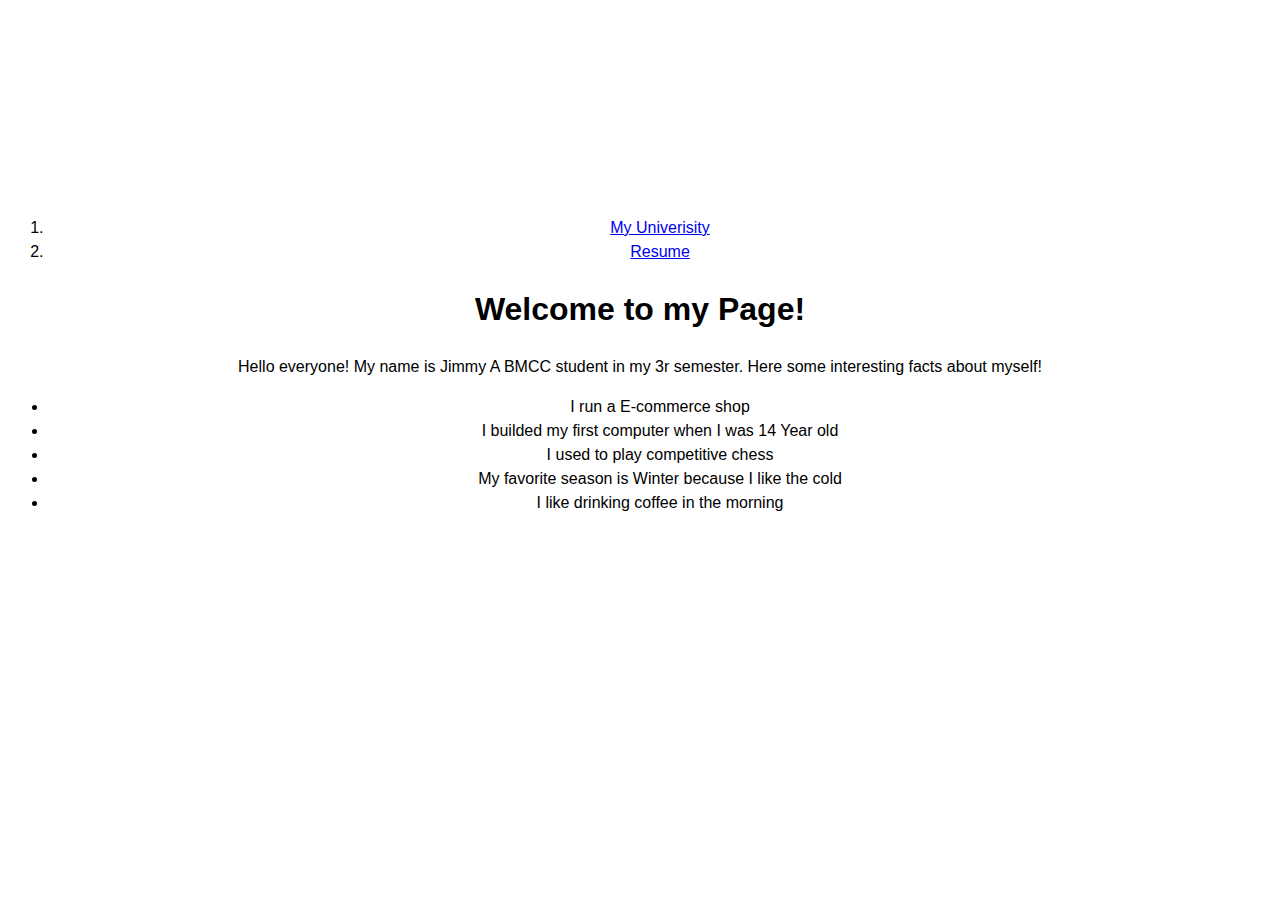
==== index.html @ 270d8a0f "Add files via upload" ====
<!doctype html>
<html>
  <head>
    <title>Interesting faces about me</title>
  </head>
  <body>
    <link rel="stylesheet" href="mystyle.css">
    <ol>
      <li><a href="myUniverisity.html">My Univerisity</a></li>
      <li><a href="resume.html">Resume</a></li>
    </ol>
    <h1> Welcome to my Page! </h1>
      <p> Hello everyone! My name is Jimmy A BMCC student in my 3r semester.
    Here some interesting facts about myself!
      </p>
      <ul>
        <li> I run a E-commerce shop </li>
        <li> I builded my first computer when I was 14 Year old </li>
        <li> I used to play competitive chess </li>
        <li> My favorite season is Winter because I like the cold </li>
        <li> I like drinking coffee in the morning </li>
      </ul>
  </body>
</html>
---- mystyle.css ----
body {
  margin-top: 13.5rem;
  color: #000000;
  font: 300 16px/1.5 exo, ubuntu, "segoe ui", helvetica, arial, sans-serif;
  text-align: center;
  background: url($bg-url) repeat 0 0;
    font-weight: 100;
    font-style: normal;
  }
}
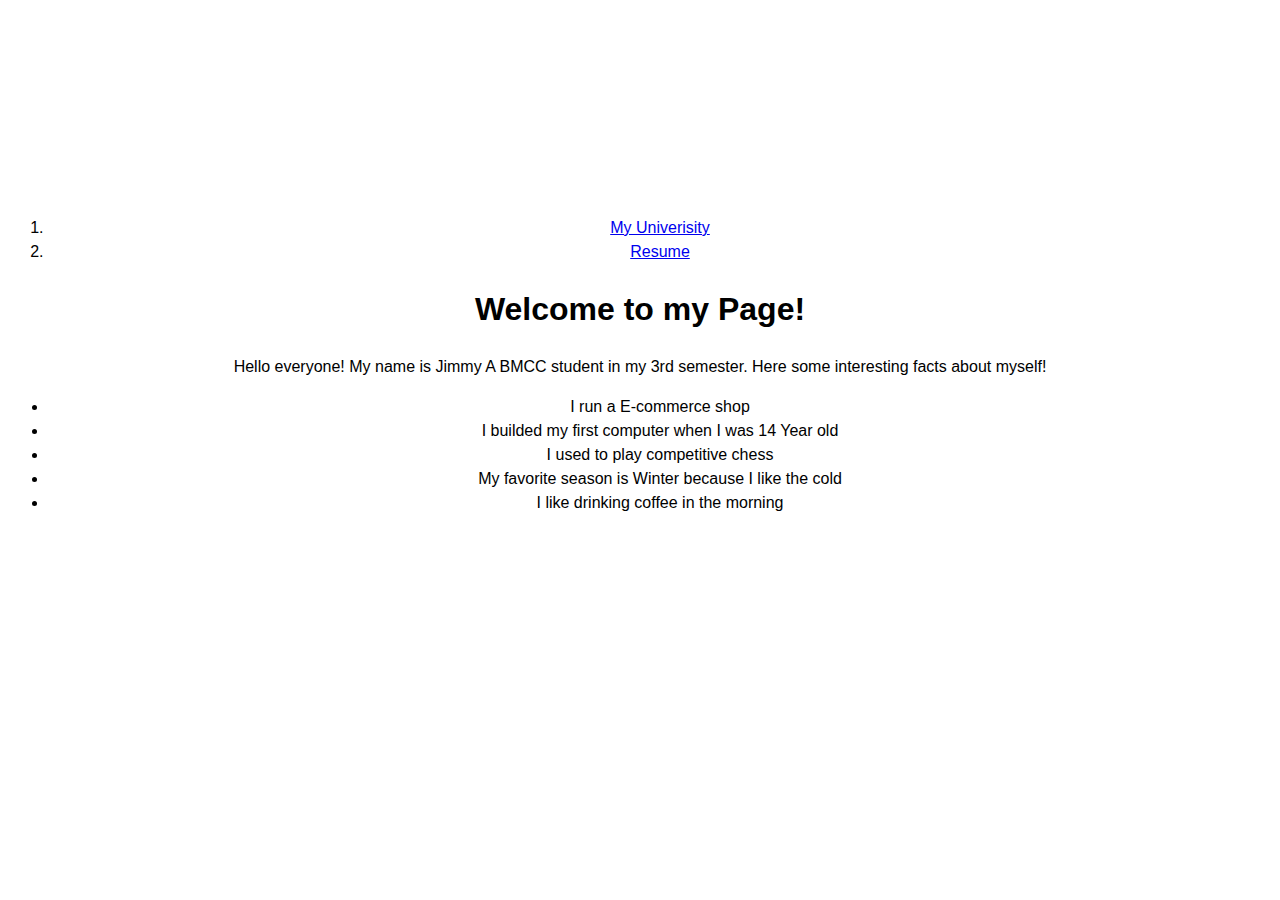
==== commit 7ada3daf: "Update index.html" ====
--- a/index.html
+++ b/index.html
@@ -10,7 +10,7 @@
       <li><a href="resume.html">Resume</a></li>
     </ol>
     <h1> Welcome to my Page! </h1>
-      <p> Hello everyone! My name is Jimmy A BMCC student in my 3r semester.
+      <p> Hello everyone! My name is Jimmy A BMCC student in my 3rd semester.
     Here some interesting facts about myself!
       </p>
       <ul>
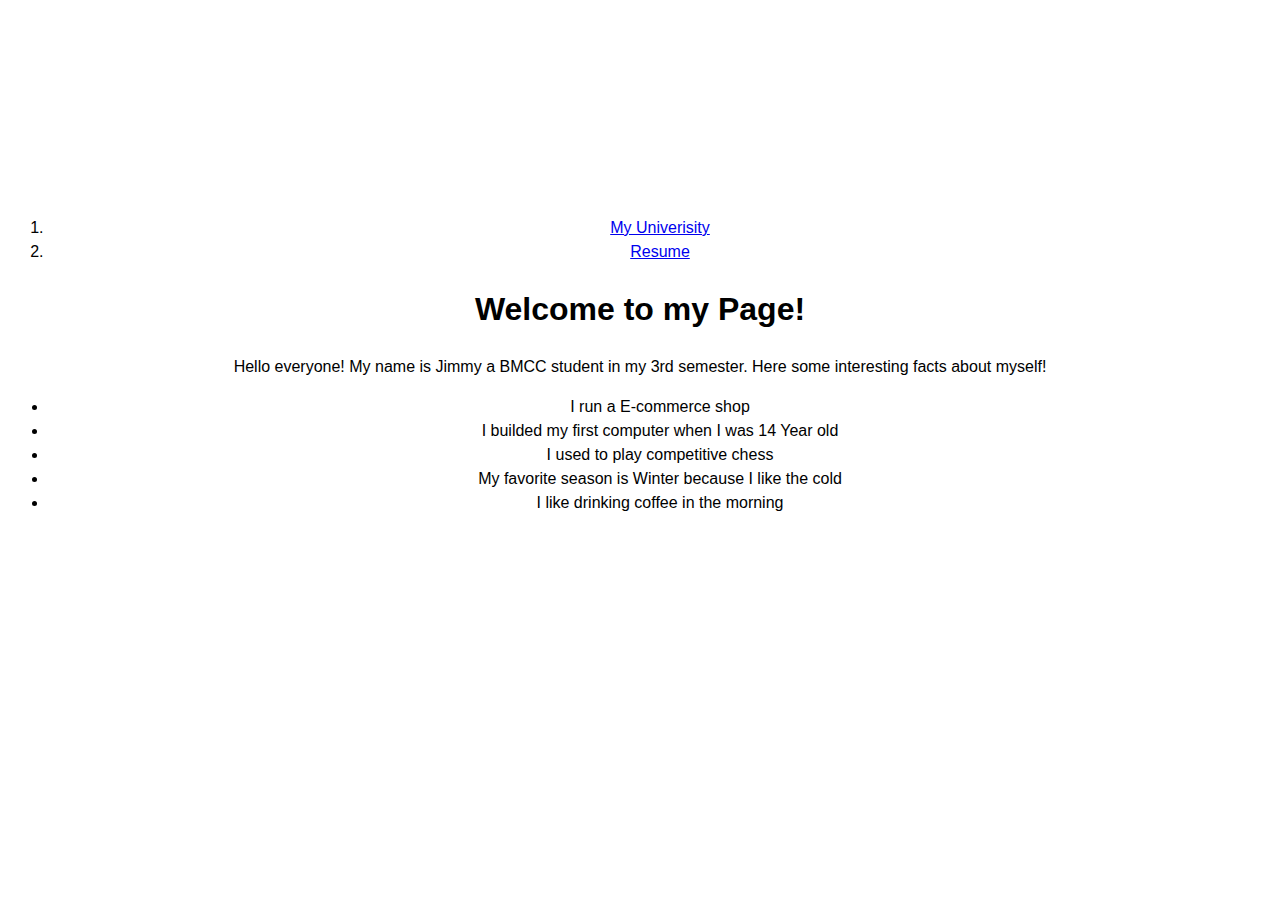
==== commit 40bb9850: "Update index.html" ====
--- a/index.html
+++ b/index.html
@@ -10,7 +10,7 @@
       <li><a href="resume.html">Resume</a></li>
     </ol>
     <h1> Welcome to my Page! </h1>
-      <p> Hello everyone! My name is Jimmy A BMCC student in my 3rd semester.
+      <p> Hello everyone! My name is Jimmy a BMCC student in my 3rd semester.
     Here some interesting facts about myself!
       </p>
       <ul>
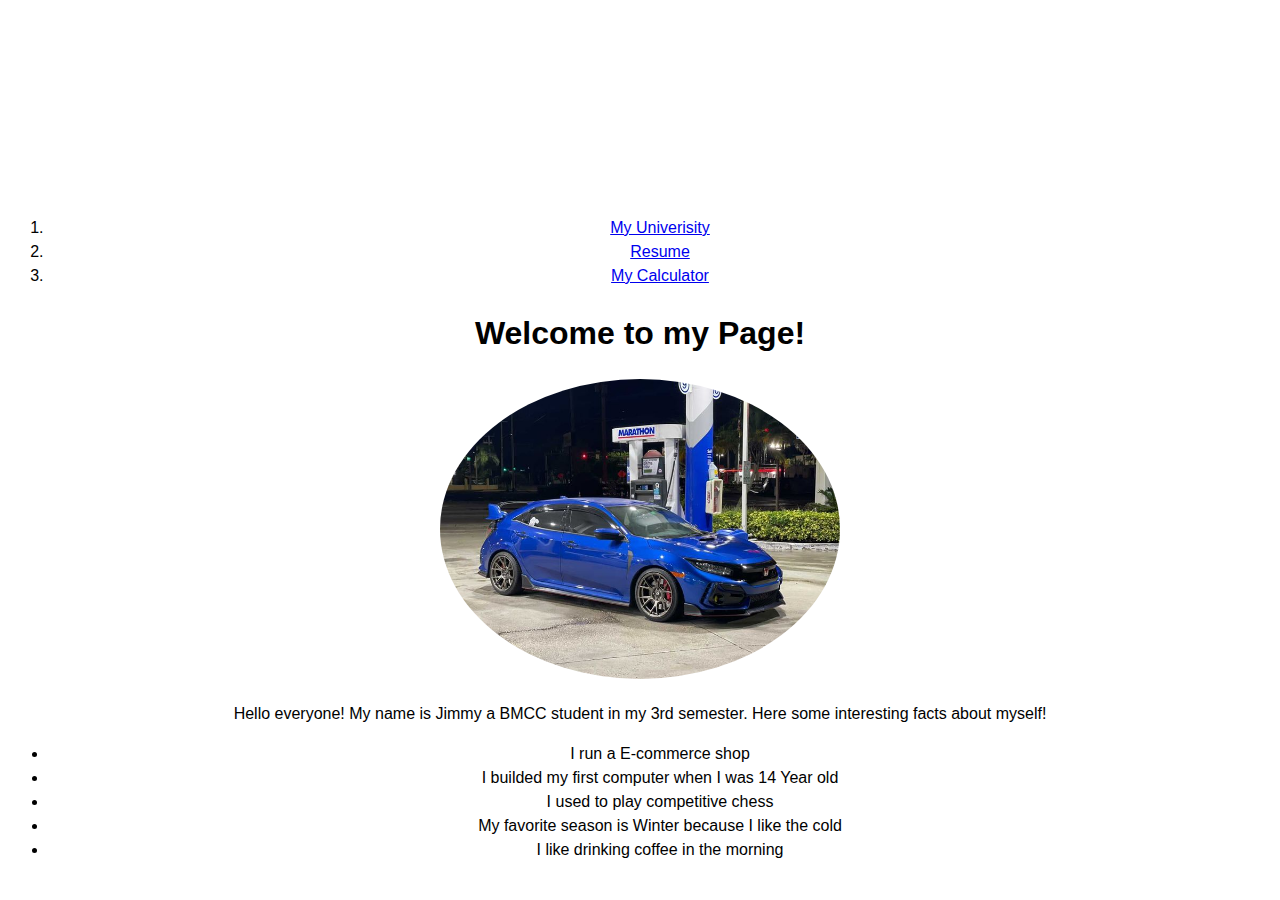
==== commit e3d46cae: "Add files via upload" ====
--- a/index.html
+++ b/index.html
@@ -8,8 +8,10 @@
     <ol>
       <li><a href="myUniverisity.html">My Univerisity</a></li>
       <li><a href="resume.html">Resume</a></li>
+      <li><a href="cal.html">My Calculator</a></li>
     </ol>
     <h1> Welcome to my Page! </h1>
+      <img src="254108342_1290415414713829_3704263235131154477_n.jpg" alt="Car" style="width:400px;height:300px; border-radius:100%; ">
       <p> Hello everyone! My name is Jimmy a BMCC student in my 3rd semester.
     Here some interesting facts about myself!
       </p>
--- a/mystyle.css
+++ b/mystyle.css
@@ -8,3 +8,47 @@
     font-style: normal;
   }
 }
+.container {
+    max-width: 400px;
+    margin: 10vh auto 0 auto;
+    box-shadow: 0px 0px 43px 17px rgba(153,153,153,1);
+}
+
+#display {
+    text-align: right;
+    height: 70px;
+    line-height: 70px;
+    padding: 16px 8px;
+    font-size: 25px;
+}
+
+.buttons {
+    display: grid;
+    border-bottom: 1px solid #999;
+    border-left: 1px solid#999;
+    grid-template-columns: 1fr 1fr 1fr 1fr;
+}
+
+.buttons > div {
+    border-top: 1px solid #999;
+    border-right: 1px solid#999;
+}
+
+.button {
+    border: 0.5px solid #999;
+    line-height: 100px;
+    text-align: center;
+    font-size: 25px;
+    cursor: pointer;
+}
+
+#equal {
+    background-color: rgb(85, 85, 255);
+    color: white;
+}
+
+.button:hover {
+    background-color: #323330;
+    color: white;
+    transition: 0.5s ease-in-out;
+}
